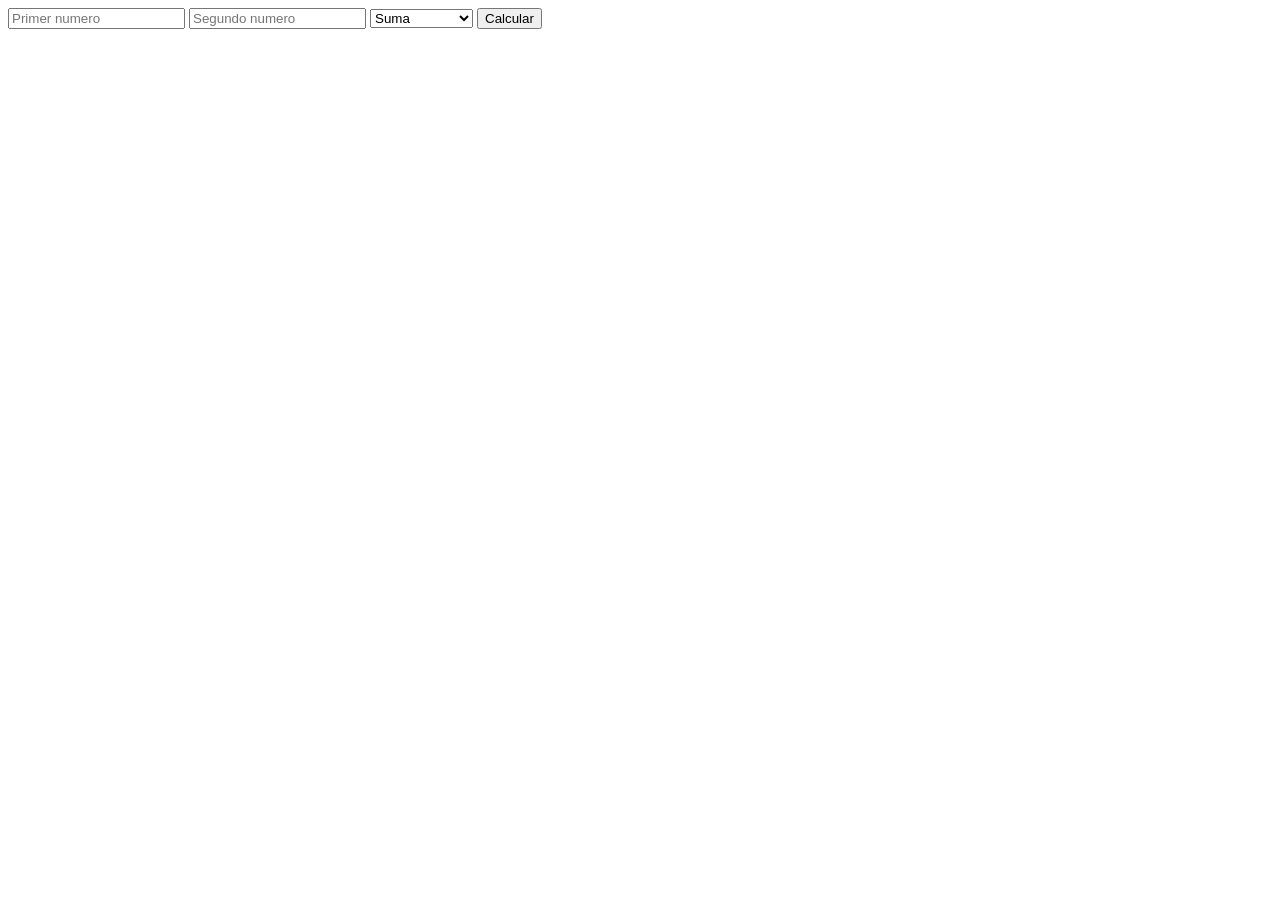
==== punto-3/index.html @ 2aa9962c "Finalización del  punto 2" ====
<!DOCTYPE html>
<html>
<head>
    <title>Calculadora</title>
</head>
<body>
    <form method="post" action="calculadora.php">
        <input type="number" name="numero1" placeholder="Primer numero" required>
        <input type="number" name="numero2" placeholder="Segundo numero" required>
        <select name="operacion">
            <option value="suma">Suma</option>
            <option value="resta">Resta</option>
            <option value="multiplicacion">Multiplicacion</option>
            <option value="division">Division</option>
        </select>
        <input type="submit" name="submit" value="Calcular">
    </form>
</body>
</html>
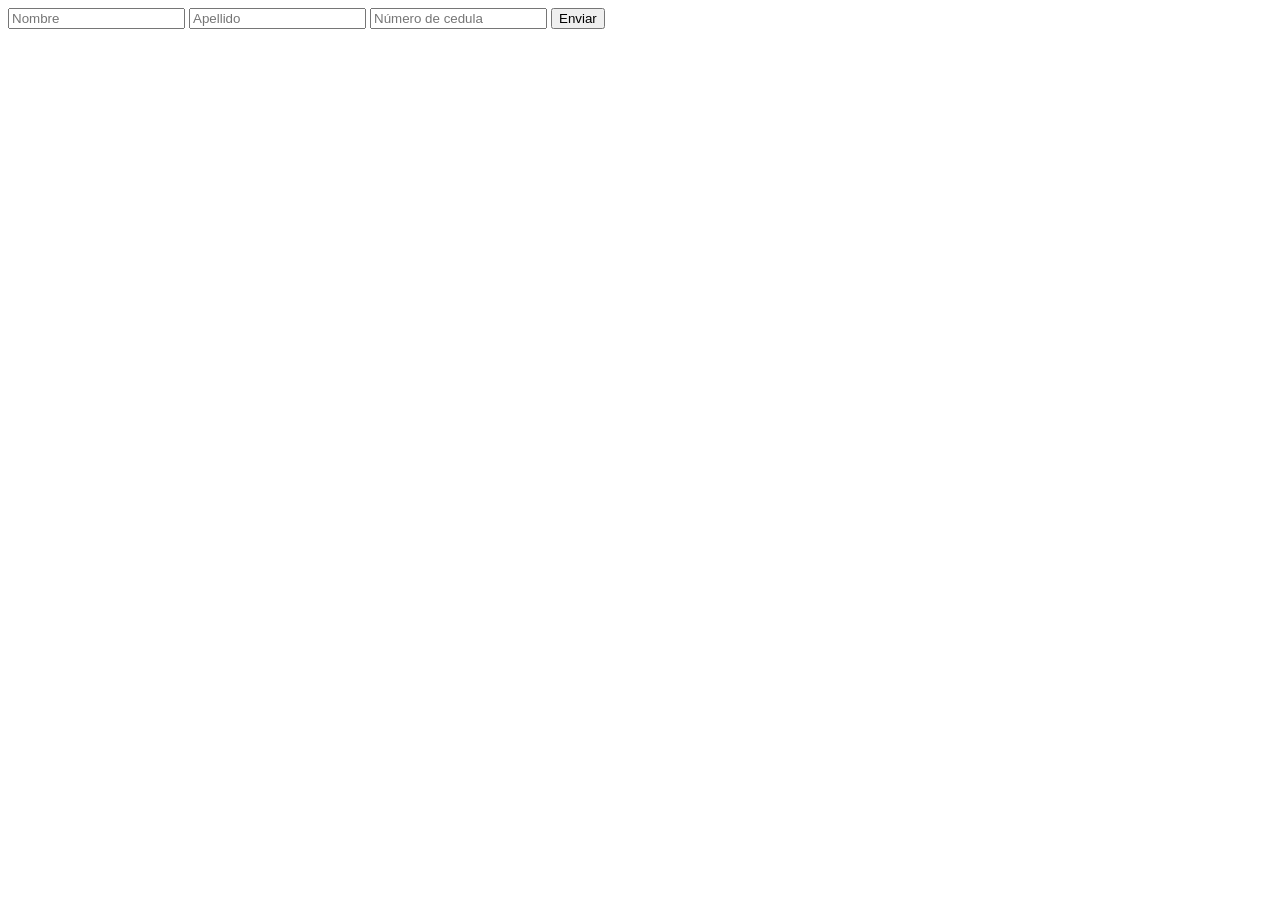
==== commit 593869a9: "Finalización de los puntos 2-3-4" ====
--- a/punto-3/index.html
+++ b/punto-3/index.html
@@ -1,20 +1,16 @@
 <!DOCTYPE html>
 <html>
 <head>
-    <title>Calculadora</title>
+    <title>Formulario de Usuario</title>
 </head>
 <body>
-    <form method="post" action="calculadora.php">
-        <input type="number" name="numero1" placeholder="Primer numero" required>
-        <input type="number" name="numero2" placeholder="Segundo numero" required>
-        <select name="operacion">
-            <option value="suma">Suma</option>
-            <option value="resta">Resta</option>
-            <option value="multiplicacion">Multiplicacion</option>
-            <option value="division">Division</option>
-        </select>
-        <input type="submit" name="submit" value="Calcular">
+    <form method="get" action="mostrar.php">
+        <input type="text" name="nombre" placeholder="Nombre" required>
+        <input type="text" name="apellido" placeholder="Apellido" required>
+        <input type="text" name="cedula" placeholder="Número de cedula" required>
+        <input type="submit" value="Enviar">
     </form>
 </body>
 </html>
 
+
